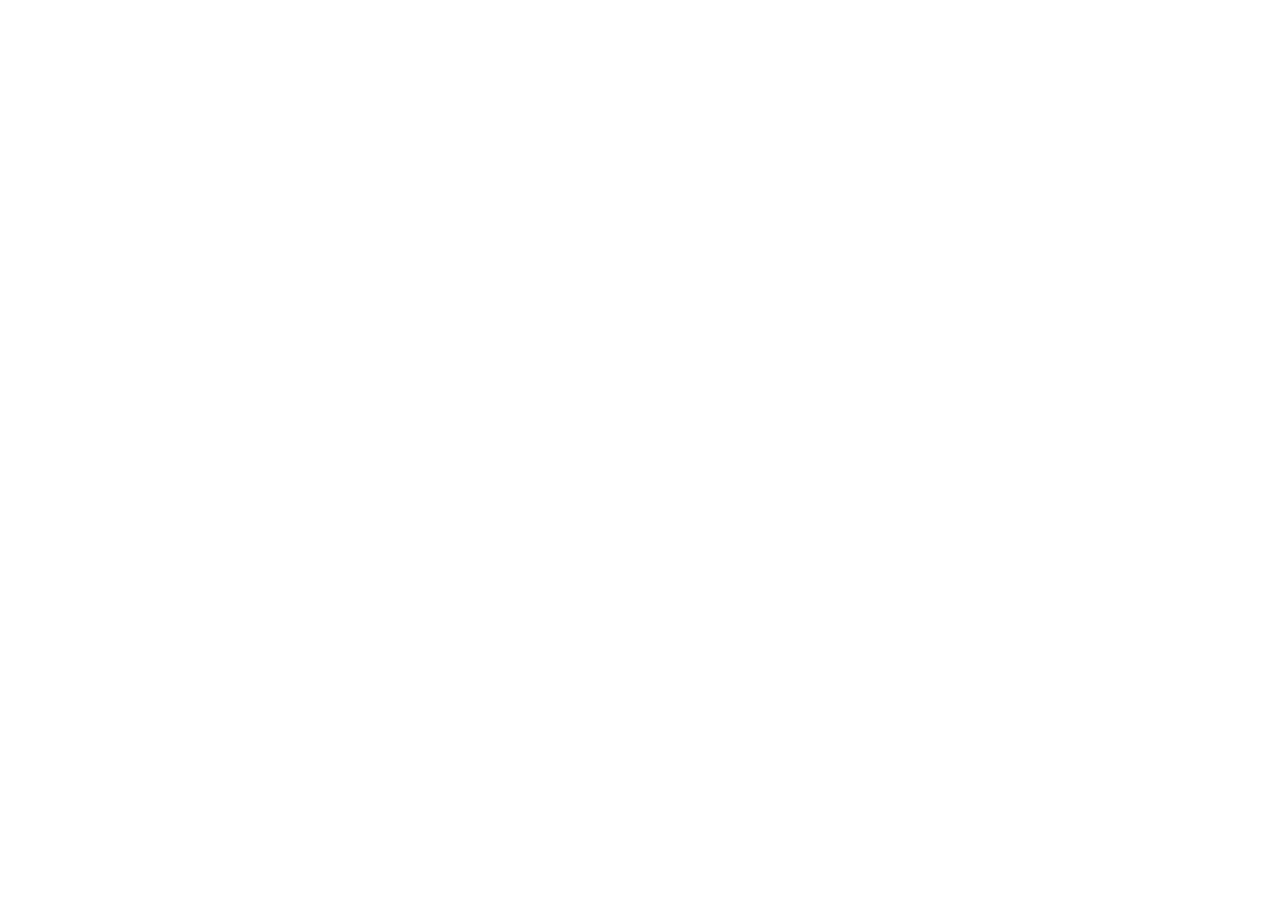
==== index.html @ 43094e76 "printing event year & name" ====
<!DOCTYPE html>
<html lang="en">
<head>
    <meta charset="UTF-8">
    <link rel="stylesheet" href="index.css">
    <title>Исторические карты</title>
</head>
<body>
<div style="position: fixed; color: white">
    <h1 id="event-year"></h1>
    <h1 id="event-name"></h1>
</div>
<script type="module" src="index.js"></script>
</body>
</html>
---- index.css ----
body{
    margin: 0;
    padding: 0;
    border-width: 0;
}

#event-year {
    font: italic 35px "Comic Sans MS";
}
#event-name {
    font: italic 25px Consolas;
}
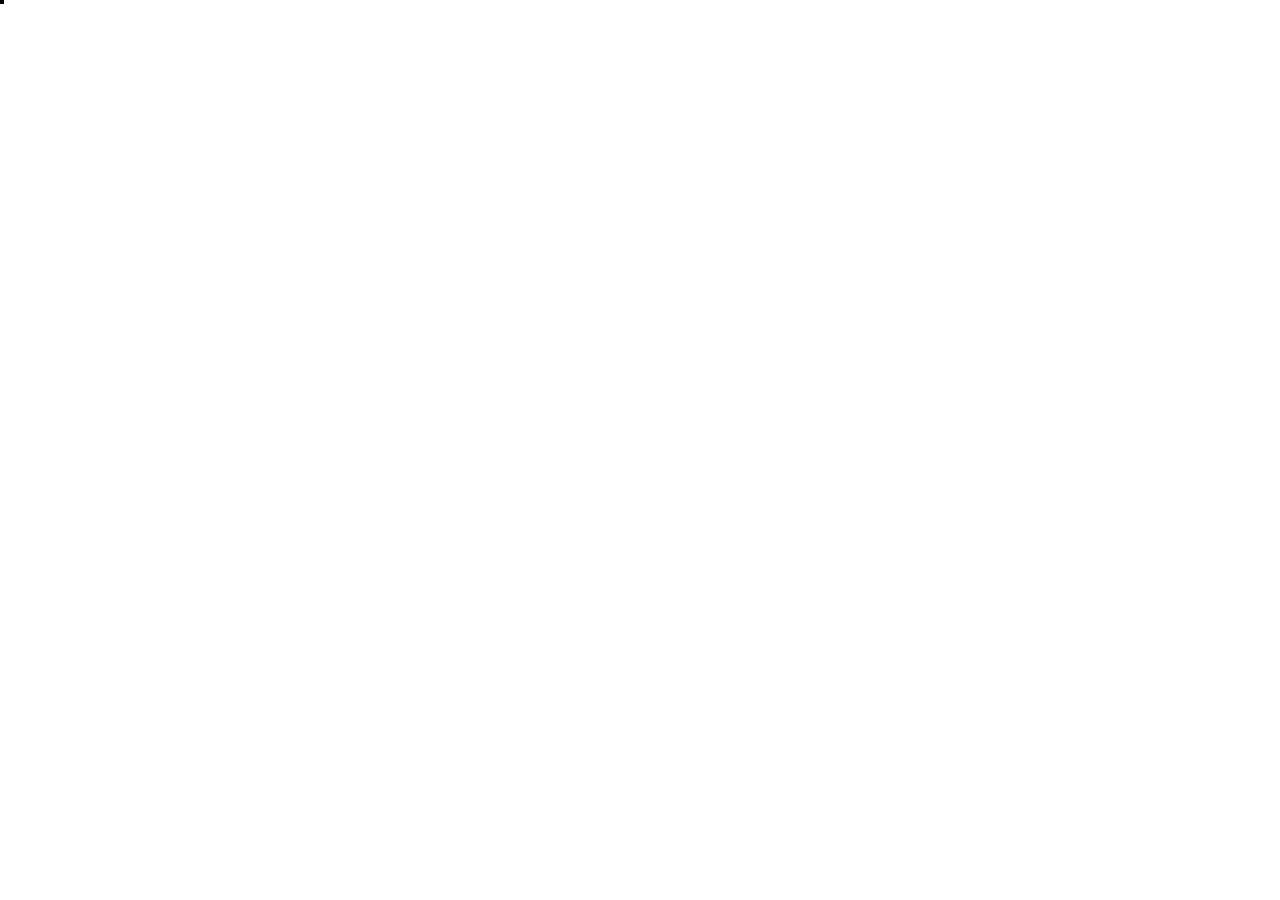
==== commit 407c9b6f: "viewing name of hovered country" ====
--- a/index.html
+++ b/index.html
@@ -6,10 +6,11 @@
     <title>Исторические карты</title>
 </head>
 <body>
-<div style="position: fixed; color: white">
+<div class="panel">
     <h1 id="event-year"></h1>
     <h1 id="event-name"></h1>
 </div>
+<div id="country-name"></div>
 <script type="module" src="index.js"></script>
 </body>
 </html>
--- a/index.css
+++ b/index.css
@@ -4,9 +4,23 @@
     border-width: 0;
 }
 
+.panel {
+    position: absolute;
+}
+
 #event-year {
     font: italic 35px "Comic Sans MS";
+    color: white;
 }
 #event-name {
     font: italic 25px Consolas;
+    color: white;
+}
+#country-name {
+    z-index: 10;
+    position: absolute;
+    font: italic 25px Consolas;
+    cursor: default;
+    background-color: bisque;
+    border: black 2px solid;
 }
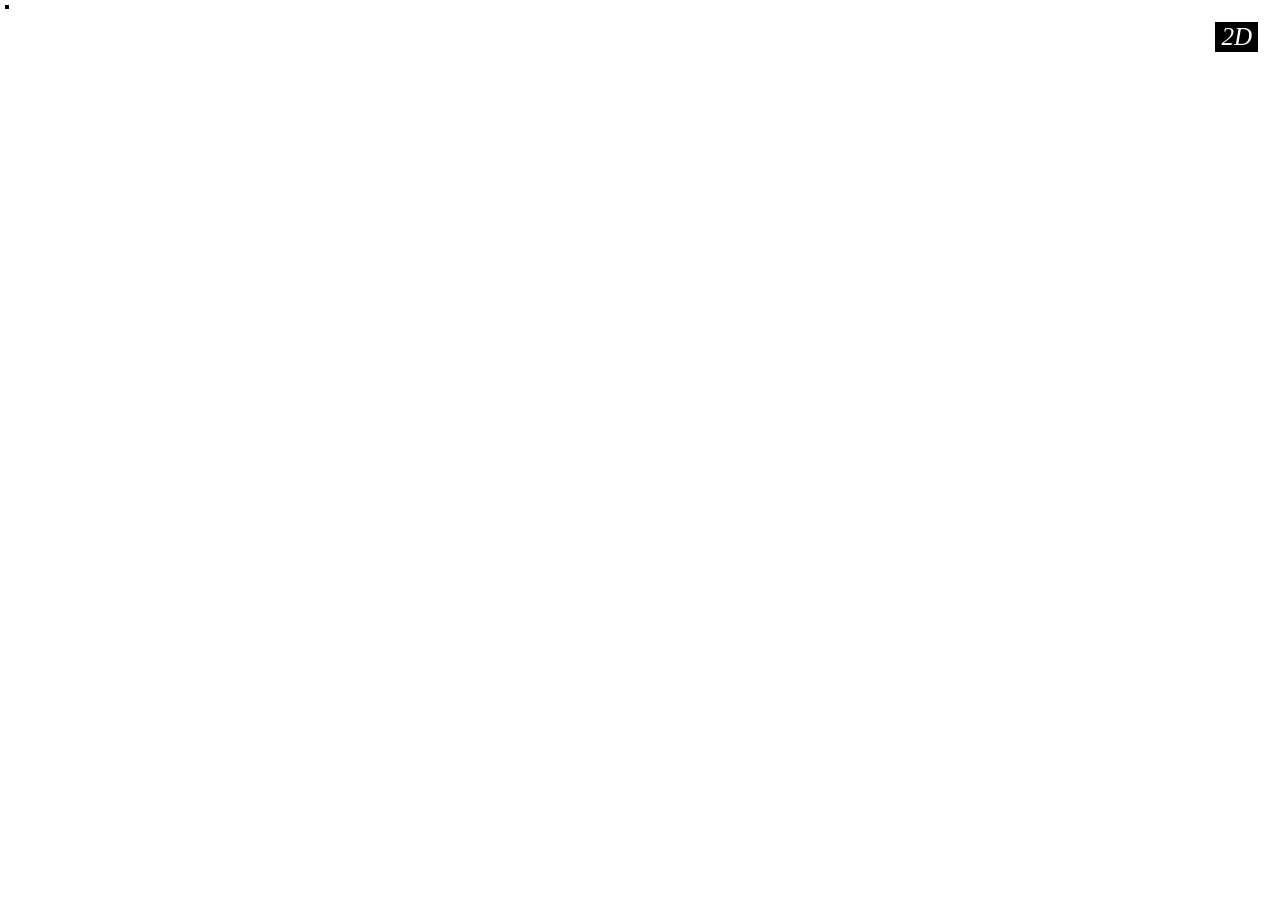
==== commit cd08ddd7: "2D & fullscreen on mobiles" ====
--- a/index.html
+++ b/index.html
@@ -6,11 +6,16 @@
     <title>Исторические карты</title>
 </head>
 <body>
+<canvas id="simple-view-canvas" class="simple-view" hidden>
+
+</canvas>
+<img id="simple-view" class="simple-view" alt="2D view" hidden>
 <div class="panel">
-    <h1 id="event-year"></h1>
-    <h1 id="event-name"></h1>
+    <h1 id="event-year" class="event-year">Загрузка...</h1>
+    <h1 id="event-name" class="event-name"></h1>
 </div>
-<div id="country-name"></div>
+<div id="country-name" class="country-name"></div>
+<button id="switch" class="switch">2D</button>
 <script type="module" src="index.js"></script>
 </body>
 </html>
--- a/index.css
+++ b/index.css
@@ -1,26 +1,111 @@
-body{
+body, h1, h2, h3, h4, h5, h6, div{
     margin: 0;
     padding: 0;
     border-width: 0;
+    overflow: hidden;
 }
 
 .panel {
     position: absolute;
+    top: 10px;
+    left: 10px;
 }
 
-#event-year {
+.event-year {
     font: italic 35px "Comic Sans MS";
     color: white;
+    margin: 10px;
 }
-#event-name {
-    font: italic 25px Consolas;
+
+.event-name {
+    font: italic 25px "Comic Sans MS";
     color: white;
+    margin: 10px;
 }
-#country-name {
+
+.country-name {
     z-index: 10;
     position: absolute;
     font: italic 25px Consolas;
     cursor: default;
-    background-color: bisque;
+    margin: 5px;
+    color: black;
+    background-color: white;
     border: black 2px solid;
+}
+
+.event-year-dark {
+    font: italic 35px "Comic Sans MS";
+    color: black;
+    margin: 10px;
+}
+
+.event-name-dark {
+    font: italic 25px "Comic Sans MS";
+    color: black;
+    margin: 10px;
+}
+
+.country-name-dark {
+    z-index: 10;
+    position: absolute;
+    font: italic 25px Consolas;
+    cursor: default;
+    margin: 5px;
+    color: white;
+    background-color: black;
+    border: white 2px solid;
+}
+
+.simple-view {
+    width: 100vw;
+    height: 100vh;
+}
+
+.switch {
+    position: absolute;
+    top: 10px;
+    right: 10px;
+    font: italic 25px "Comic Sans MS";
+    color: white;
+    background-color: black;
+    border: white 2px solid;
+    border-radius: 2px;
+    margin: 10px;
+}
+
+.switch:hover {
+    position: absolute;
+    top: 10px;
+    right: 10px;
+    font: italic 25px "Comic Sans MS";
+    color: black;
+    background-color: white;
+    border: black 2px solid;
+    border-radius: 2px;
+    margin: 10px;
+}
+
+.switch-dark {
+    position: absolute;
+    top: 10px;
+    right: 10px;
+    font: italic 25px "Comic Sans MS";
+    color: black;
+    background-color: white;
+    border: black 2px solid;
+    border-radius: 2px;
+    margin: 10px;
+}
+
+.switch-dark:hover {
+    position: absolute;
+    top: 10px;
+    right: 10px;
+    font: italic 25px "Comic Sans MS";
+    color: white;
+    background-color: black;
+    border: white 2px solid;
+    border-radius: 2px;
+    margin: 10px;
 }
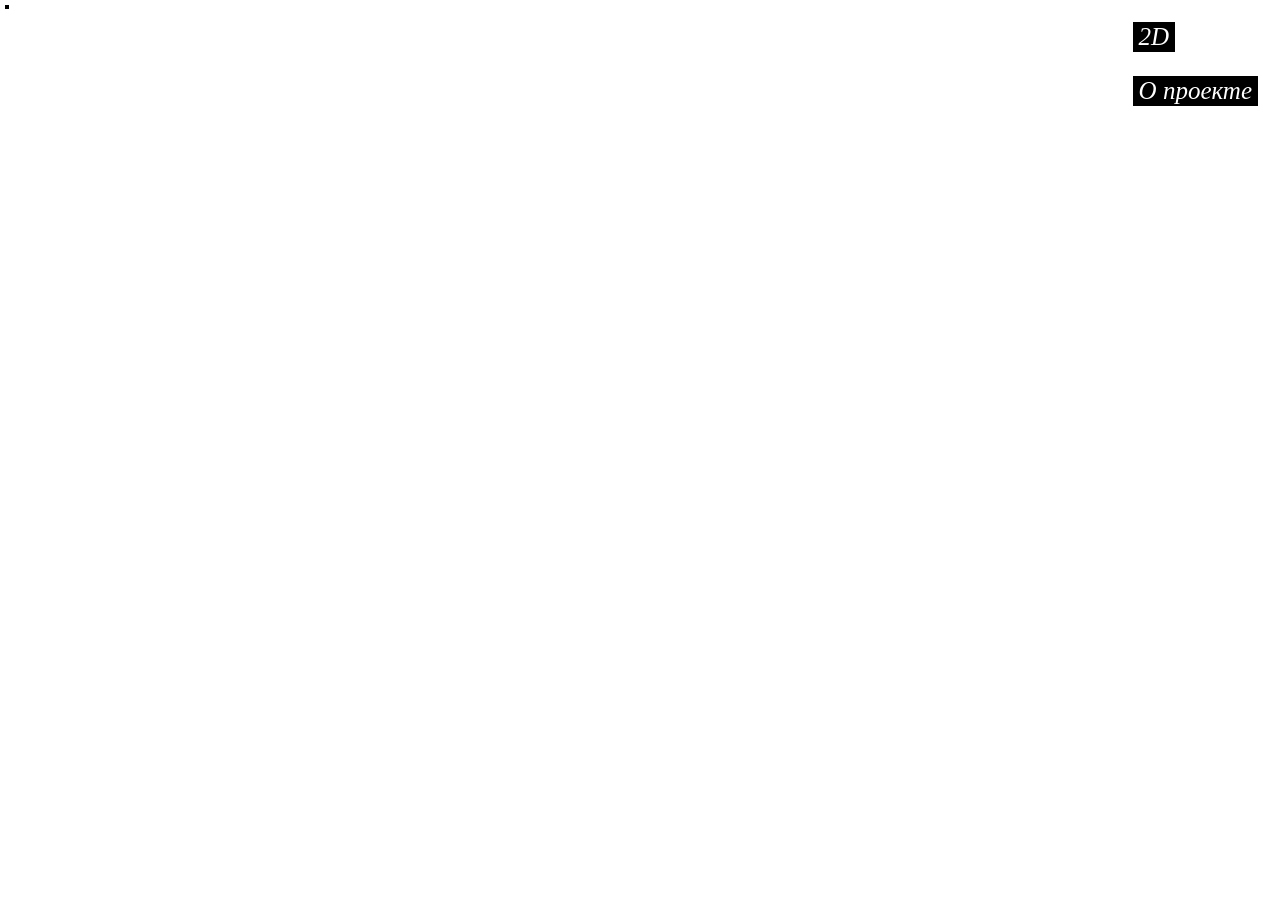
==== commit 1e89ed8a: "+about; fix invalid loading when switch from 2D to 3D at first time" ====
--- a/index.html
+++ b/index.html
@@ -15,7 +15,12 @@
     <h1 id="event-name" class="event-name"></h1>
 </div>
 <div id="country-name" class="country-name"></div>
-<button id="switch" class="switch">2D</button>
+<div class="btn-container">
+    <button id="switch" class="btn">2D</button>
+    <form action="./about.html" method="get" target="_blank">
+        <button type="submit" class="btn" id="about-link">О проекте</button>
+    </form>
+</div>
 <script type="module" src="index.js"></script>
 </body>
 </html>
--- a/index.css
+++ b/index.css
@@ -62,10 +62,7 @@
     height: 100vh;
 }
 
-.switch {
-    position: absolute;
-    top: 10px;
-    right: 10px;
+.btn {
     font: italic 25px "Comic Sans MS";
     color: white;
     background-color: black;
@@ -74,10 +71,7 @@
     margin: 10px;
 }
 
-.switch:hover {
-    position: absolute;
-    top: 10px;
-    right: 10px;
+.btn:hover {
     font: italic 25px "Comic Sans MS";
     color: black;
     background-color: white;
@@ -86,10 +80,7 @@
     margin: 10px;
 }
 
-.switch-dark {
-    position: absolute;
-    top: 10px;
-    right: 10px;
+.btn-dark {
     font: italic 25px "Comic Sans MS";
     color: black;
     background-color: white;
@@ -98,14 +89,17 @@
     margin: 10px;
 }
 
-.switch-dark:hover {
-    position: absolute;
-    top: 10px;
-    right: 10px;
+.btn-dark:hover {
     font: italic 25px "Comic Sans MS";
     color: white;
     background-color: black;
     border: white 2px solid;
     border-radius: 2px;
     margin: 10px;
+}
+
+.btn-container{
+    position: absolute;
+    top: 10px;
+    right: 10px;
 }
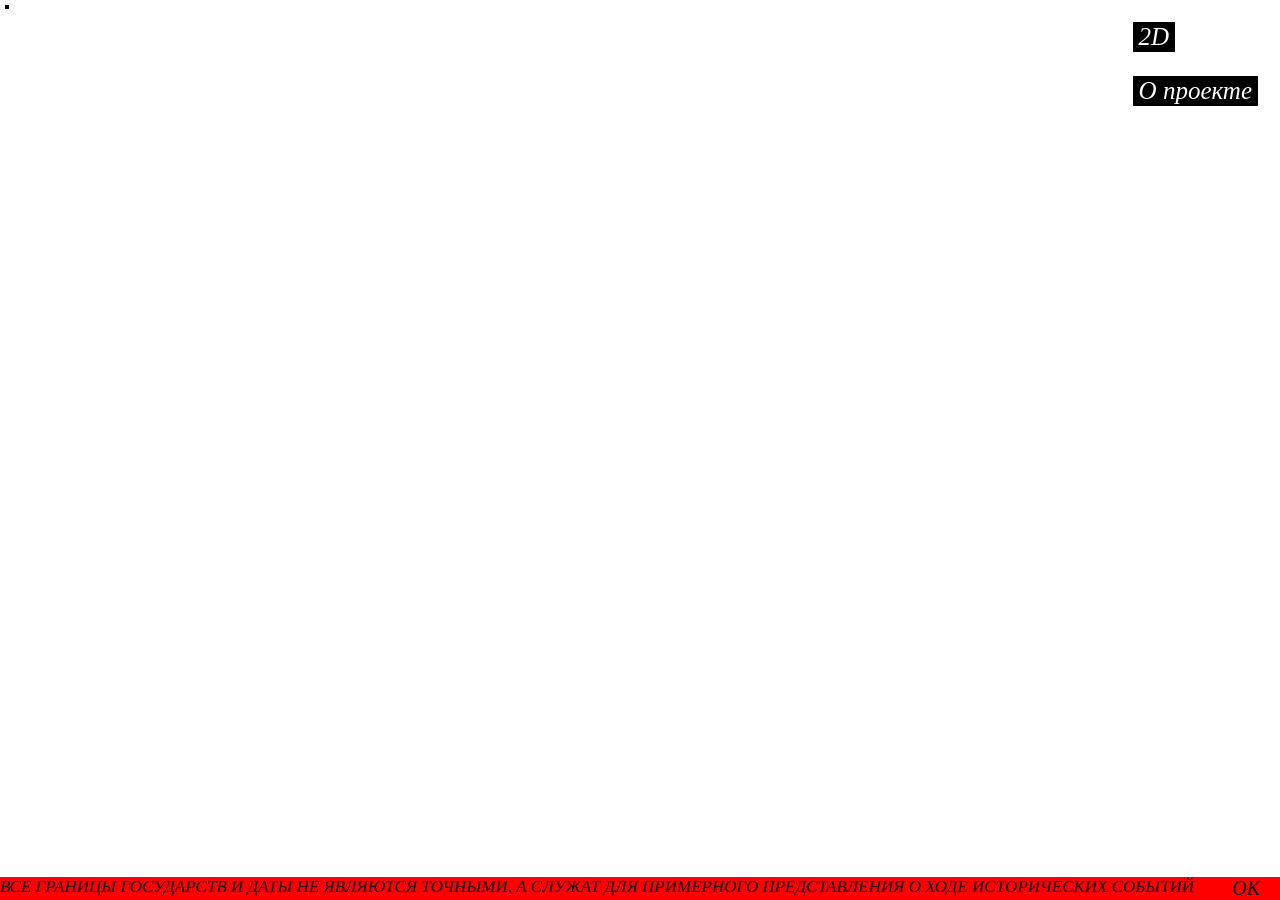
==== commit 85740bcd: "continuous events" ====
--- a/index.html
+++ b/index.html
@@ -10,9 +10,13 @@
 
 </canvas>
 <img id="simple-view" class="simple-view" alt="2D view" hidden>
-<div class="panel">
-    <h1 id="event-year" class="event-year">Загрузка...</h1>
-    <h1 id="event-name" class="event-name"></h1>
+<div class="event-panel" id="event-panel">
+    <h1 class="event-year">
+        <a id="event-year">Загрузка...</a>
+        <a id="our-age" hidden>год н. э.</a>
+        <a id="before-our-age" hidden>год до н. э.</a>
+    </h1>
+    <h1 class="event-name" id="event-name"></h1>
 </div>
 <div id="country-name" class="country-name"></div>
 <div class="btn-container">
@@ -21,6 +25,12 @@
         <button type="submit" class="btn" id="about-link">О проекте</button>
     </form>
 </div>
+<div id="bottom-info" class="bottom-info">
+    <span class="bottom-info-text">
+        ВСЕ ГРАНИЦЫ ГОСУДАРСТВ И ДАТЫ НЕ ЯВЛЯЮТСЯ ТОЧНЫМИ, А СЛУЖАТ ДЛЯ ПРИМЕРНОГО ПРЕДСТАВЛЕНИЯ О ХОДЕ ИСТОРИЧЕСКИХ СОБЫТИЙ
+    </span>
+    <button id="bottom-info-close" class="bottom-info-close">OK</button>
+</div>
 <script type="module" src="index.js"></script>
 </body>
 </html>
--- a/index.css
+++ b/index.css
@@ -5,7 +5,7 @@
     overflow: hidden;
 }
 
-.panel {
+.event-panel {
     position: absolute;
     top: 10px;
     left: 10px;
@@ -102,4 +102,31 @@
     position: absolute;
     top: 10px;
     right: 10px;
+}
+
+.bottom-info {
+    position: absolute;
+    bottom: 0px;
+    display: block;
+    width: 100%;
+    background-color: red;
+}
+
+.bottom-info-text {
+    float: left;
+    font: italic 17px "Comic Sans MS";
+}
+
+.bottom-info-close {
+    float: right;
+    font: italic 20px "Comic Sans MS";
+    cursor: pointer;
+    padding: 0 20px;
+    border: 0;
+    border-radius: 0;
+    background-color: red;
+}
+
+.bottom-info-close:hover {
+    background-color: darkred;
 }
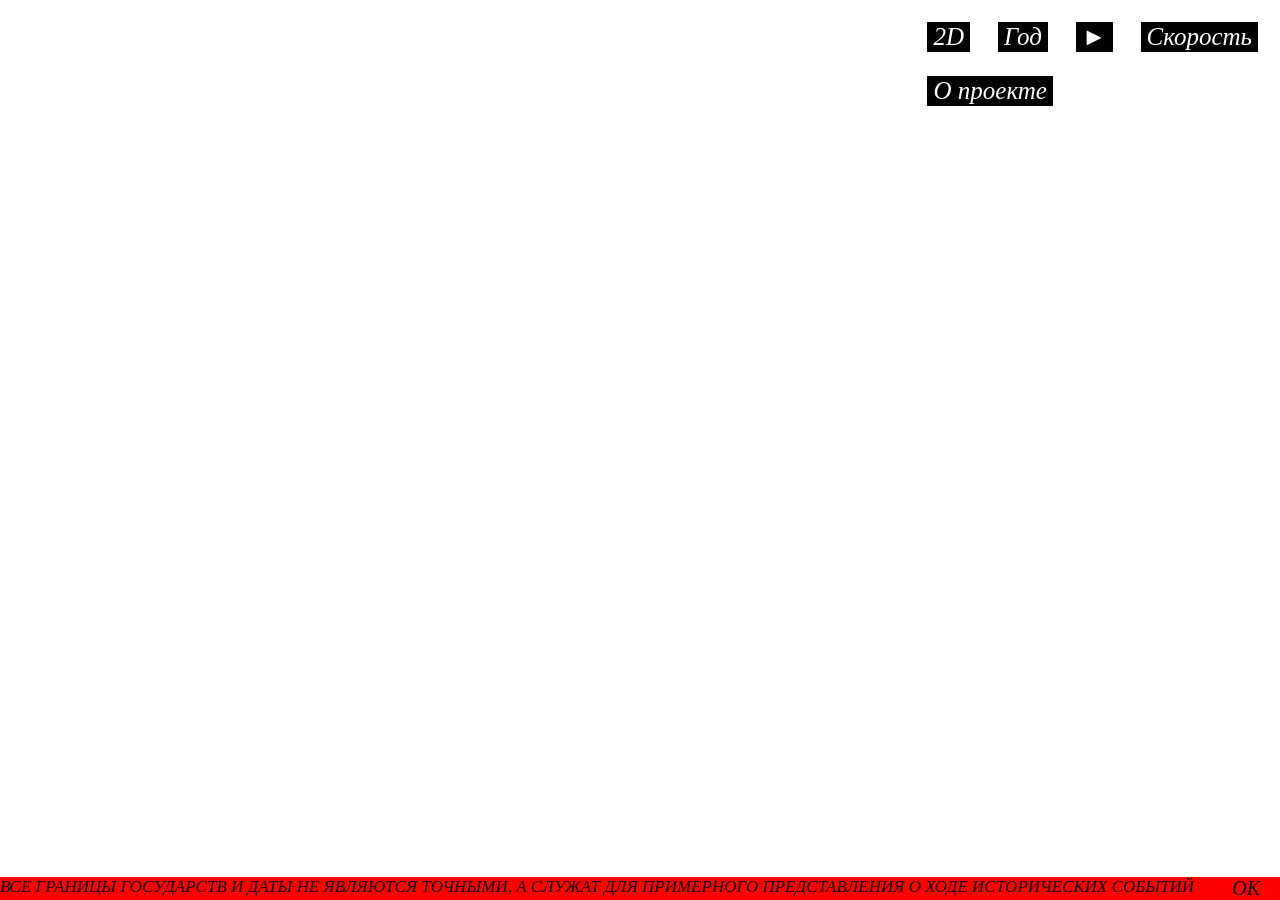
==== commit a4481c1c: "pause; jump; speed" ====
--- a/index.html
+++ b/index.html
@@ -21,6 +21,9 @@
 <div id="country-name" class="country-name"></div>
 <div class="btn-container">
     <button id="switch" class="btn">2D</button>
+    <button id="show-input-year-dialog" class="btn">Год</button>
+    <button id="pause" class="btn">►</button>
+    <button id="show-speed-dialog" class="btn">Скорость</button>
     <form action="./about.html" method="get" target="_blank">
         <button type="submit" class="btn" id="about-link">О проекте</button>
     </form>
@@ -31,6 +34,24 @@
     </span>
     <button id="bottom-info-close" class="bottom-info-close">OK</button>
 </div>
+<div class="dialog" id="input-year-dialog" hidden>
+    <h1 class="dialog-header">Выберите год</h1>
+    <input type="number" class="dialog-input" id="input-year">
+    <button class="btn-dark dialog-ok" id="input-year-dialog-ok">OK</button>
+    <button class="btn-dark dialog-cancel" id="input-year-dialog-cancel">Отмена</button>
+</div>
+
+<div class="dialog small-dialog" id="speed-dialog" hidden>
+    <h1 class="dialog-header">Скорость</h1>
+    <div style="width:100%">
+        <div class="dialog-minus"><button class="btn-dark " id="speed-dialog-minus">-</button></div>
+        <div class="dialog-plus"><button class="btn-dark " id="speed-dialog-plus">+</button></div>
+        <div class="dialog-value" id="speed-dialog-value">0</div>
+    </div>
+    <button class="btn-dark dialog-ok" id="speed-dialog-ok">OK</button>
+    <button class="btn-dark dialog-cancel" id="speed-dialog-cancel">Отмена</button>
+</div>
+
 <script type="module" src="index.js"></script>
 </body>
 </html>
--- a/index.css
+++ b/index.css
@@ -29,9 +29,10 @@
     font: italic 25px Consolas;
     cursor: default;
     margin: 5px;
+    padding: 5px;
     color: black;
-    background-color: white;
-    border: black 2px solid;
+    /*background-color: white;
+    border: black 2px solid;*/
 }
 
 .event-year-dark {
@@ -75,6 +76,15 @@
     font: italic 25px "Comic Sans MS";
     color: black;
     background-color: white;
+    border: white 2px solid;
+    border-radius: 2px;
+    margin: 10px;
+}
+
+.btn:active {
+    font: italic 25px "Comic Sans MS";
+    color: black;
+    background-color: white;
     border: black 2px solid;
     border-radius: 2px;
     margin: 10px;
@@ -90,6 +100,15 @@
 }
 
 .btn-dark:hover {
+    font: italic 25px "Comic Sans MS";
+    color: white;
+    background-color: black;
+    border: black 2px solid;
+    border-radius: 2px;
+    margin: 10px;
+}
+
+.btn-dark:active {
     font: italic 25px "Comic Sans MS";
     color: white;
     background-color: black;
@@ -129,4 +148,51 @@
 
 .bottom-info-close:hover {
     background-color: darkred;
+}
+
+.dialog {
+    position: absolute;
+    border: 2px solid black;
+    background-color: white;
+    top: 35%;
+    right: 35%;
+    left: 35%;
+}
+
+.dialog-header {
+    text-align: center;
+    font: italic 25px "Comic Sans MS";
+}
+
+.dialog-input {
+    margin: 20px;
+    width: calc(100% - 30px);
+    font: italic 15px "Comic Sans MS";
+}
+
+.dialog-ok {
+    float: left;
+}
+
+.dialog-cancel {
+    float: right;
+}
+
+.small-dialog {
+    right: 40%;
+    left: 40%;
+}
+
+.dialog-minus {
+    float: left;
+}
+
+.dialog-plus {
+    float: right;
+}
+
+.dialog-value {
+    margin: auto;
+    text-align: center;
+    font: italic 35px "Comic Sans MS";
 }
